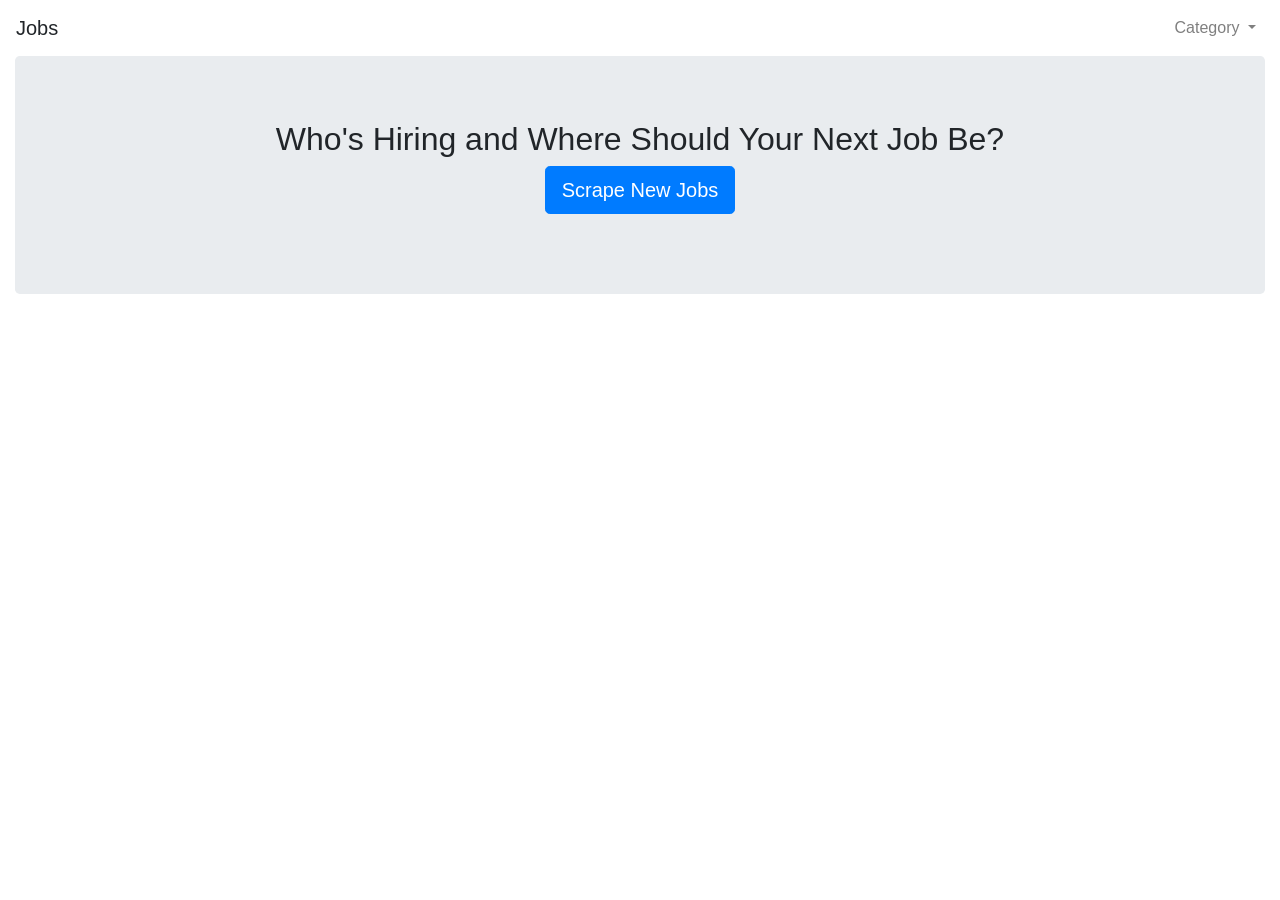
==== templates/index.html @ 28a43645 "commit before presentation" ====
<!DOCTYPE html>
<html lang="en">
  <head>
    <meta charset="UTF-8">
    <meta name="viewport" content="width=device-width, initial-scale=1.0">
    <meta http-equiv="X-UA-Compatible" content="ie=edge">
    <title>Where would you like to live?</title>
    <!-- Navbar Related Libraries -->
    <link rel="stylesheet" href="https://stackpath.bootstrapcdn.com/bootstrap/4.3.1/css/bootstrap.min.css" integrity="sha384-ggOyR0iXCbMQv3Xipma34MD+dH/1fQ784/j6cY/iJTQUOhcWr7x9JvoRxT2MZw1T" crossorigin="anonymous">
    <script src="https://code.jquery.com/jquery-3.3.1.slim.min.js" integrity="sha384-q8i/X+965DzO0rT7abK41JStQIAqVgRVzpbzo5smXKp4YfRvH+8abtTE1Pi6jizo" crossorigin="anonymous"></script>
    <script src="https://cdnjs.cloudflare.com/ajax/libs/popper.js/1.14.7/umd/popper.min.js" integrity="sha384-UO2eT0CpHqdSJQ6hJty5KVphtPhzWj9WO1clHTMGa3JDZwrnQq4sF86dIHNDz0W1" crossorigin="anonymous"></script>
    <script src="https://stackpath.bootstrapcdn.com/bootstrap/4.3.1/js/bootstrap.min.js" integrity="sha384-JjSmVgyd0p3pXB1rRibZUAYoIIy6OrQ6VrjIEaFf/nJGzIxFDsf4x0xIM+B07jRM" crossorigin="anonymous"></script>
    <!-- <link rel="stylesheet" href="https://maxcdn.bootstrapcdn.com/bootstrap/3.3.7/css/bootstrap.min.css"> -->
    <!-- Leaflet CSS -->
    <!-- <link rel="stylesheet" href="https://unpkg.com/leaflet@1.6.0/dist/leaflet.css"
    integrity="sha512-xwE/Az9zrjBIphAcBb3F6JVqxf46+CDLwfLMHloNu6KEQCAWi6HcDUbeOfBIptF7tcCzusKFjFw2yuvEpDL9wQ=="
    crossorigin=""/> -->
    <!-- Leaflet JavaScript -->
    <!-- Make sure you put this AFTER Leaflet's CSS -->
    <!-- <script src="https://unpkg.com/leaflet@1.6.0/dist/leaflet.js"
    integrity="sha512-gZwIG9x3wUXg2hdXF6+rVkLF/0Vi9U8D2Ntg4Ga5I5BZpVkVxlJWbSQtXPSiUTtC0TjtGOmxa1AJPuV0CPthew=="
    crossorigin=""></script>     -->
    <!-- D3 JavaScript -->
    <!-- <script type="text/javascript" src="https://cdnjs.cloudflare.com/ajax/libs/d3/5.9.2/d3.js"></script> -->
    <!-- Marker Cluster JS & CSS -->
    <!-- <script type="text/javascript" src="https://unpkg.com/leaflet.markercluster@1.0.3/dist/leaflet.markercluster.js"></script>
    <link rel="stylesheet" type="text/css" href="https://unpkg.com/leaflet.markercluster@1.0.3/dist/MarkerCluster.css">
    <link rel="stylesheet" type="text/css" href="https://unpkg.com/leaflet.markercluster@1.0.3/dist/MarkerCluster.Default.css"> -->
    <!-- My CSS -->
    <link rel="stylesheet" type="text/css" href="static\css\style.css">
  </head>
  <body>
    <nav class="navbar navbar-expand-lg navbar-light navbar_padding">
      <a class="navbar-brand navbar_latitude">Jobs</a>
      <button class="navbar-toggler" type="button" data-toggle="collapse" data-target="#navbarSupportedContent" aria-controls="navbarSupportedContent" aria-expanded="false" aria-label="Toggle navigation">
        <span class="navbar-toggler-icon"></span>
      </button>
      <div class="collapse navbar-collapse" id="navbarSupportedContent">
        <ul class="navbar-nav ml-sm-auto d-none d-sm-flex navbar_styling">
          <li class="nav-item dropdown">
            <a class="nav-link dropdown-toggle" href="#" id="navbarDrsopdown" role="button" data-toggle="dropdown" aria-haspopup="true" aria-expanded="false">
              Category
            </a>
            <div class="dropdown-menu" aria-labelledby="navbarDropdown">
              <a class="dropdown-item" href="./">Jobs</a>
              <a class="dropdown-item" href="dundar">Job Distribution</a>
              <a class="dropdown-item" href="jadd">Income and Housing Costs</a>
              <a class="dropdown-item" href="thuria">Income vs. Marriage</a>
            </div>
          </li>
        </ul>
      </div>            
    </nav>
    <div class="container-fluid">
      <!-- Scraping Button -->
      <div class="jumbotron text-center">
        <h2>Who's Hiring and Where Should Your Next Job Be?</h2>
        <p><a class="btn btn-primary btn-lg" href="/scrape" role="button">Scrape New Jobs</a></p>
      </div>
      <!-- <div class="container">
      Kaggle Data - Jadd's Part
        <div class="row">
          <h5>This is a question many people ask themselves, and a lot of factors go into the decision: Family Income, Location, Job Availability, Etc. </h3>
          <h5>Below we explore some of these factors and provide insight for the big decision: </h5>
          <div class="col-lg-12" id="map"></div>
        </div>
      Currently not in use
        <div class="row">
          <div class="col-lg-8"></div>
          <div class="col-lg-4"></div>
        </div>
      Tableau Bar Chart with Kaggle Data - Thuria's Part
        <div class="row">
          <h3><center></center></h3>
          <hr>
          <center><div class='tableauPlaceholder' id='viz1575245295184' style='position: relative'><noscript><a href='#'><img alt=' ' src='https:&#47;&#47;public.tableau.com&#47;static&#47;images&#47;In&#47;Income_project&#47;Dashboard1&#47;1_rss.png' style='border: none' /></a></noscript><object class='tableauViz'  style='display:none;'><param name='host_url' value='https%3A%2F%2Fpublic.tableau.com%2F' /> <param name='embed_code_version' value='3' /> <param name='site_root' value='' /><param name='name' value='Income_project&#47;Dashboard1' /><param name='tabs' value='no' /><param name='toolbar' value='yes' /><param name='static_image' value='https:&#47;&#47;public.tableau.com&#47;static&#47;images&#47;In&#47;Income_project&#47;Dashboard1&#47;1.png' /> <param name='animate_transition' value='yes' /><param name='display_static_image' value='yes' /><param name='display_spinner' value='yes' /><param name='display_overlay' value='yes' /><param name='display_count' value='yes' /><param name='filter' value='publish=yes' /></object></div>                <script type='text/javascript'>                    var divElement = document.getElementById('viz1575245295184');                    var vizElement = divElement.getElementsByTagName('object')[0];                    if ( divElement.offsetWidth > 800 ) { vizElement.style.minWidth='420px';vizElement.style.maxWidth='650px';vizElement.style.width='100%';vizElement.style.minHeight='587px';vizElement.style.maxHeight='887px';vizElement.style.height=(divElement.offsetWidth*0.75)+'px';} else if ( divElement.offsetWidth > 500 ) { vizElement.style.minWidth='420px';vizElement.style.maxWidth='650px';vizElement.style.width='100%';vizElement.style.minHeight='587px';vizElement.style.maxHeight='887px';vizElement.style.height=(divElement.offsetWidth*0.75)+'px';} else { vizElement.style.width='100%';vizElement.style.height='727px';}                     var scriptElement = document.createElement('script');                    scriptElement.src = 'https://public.tableau.com/javascripts/api/viz_v1.js';                    vizElement.parentNode.insertBefore(scriptElement, vizElement);                </script></center>
        </div>
      </div> -->
    </div>
    <!-- API key -->
    <!-- <script type="text/javascript" src="static\js\config.js"></script> -->
    <!-- My JavaScript -->
    <!-- <script type="text/javascript" src="static\js\logic.js"></script> -->
  </body>
</html>
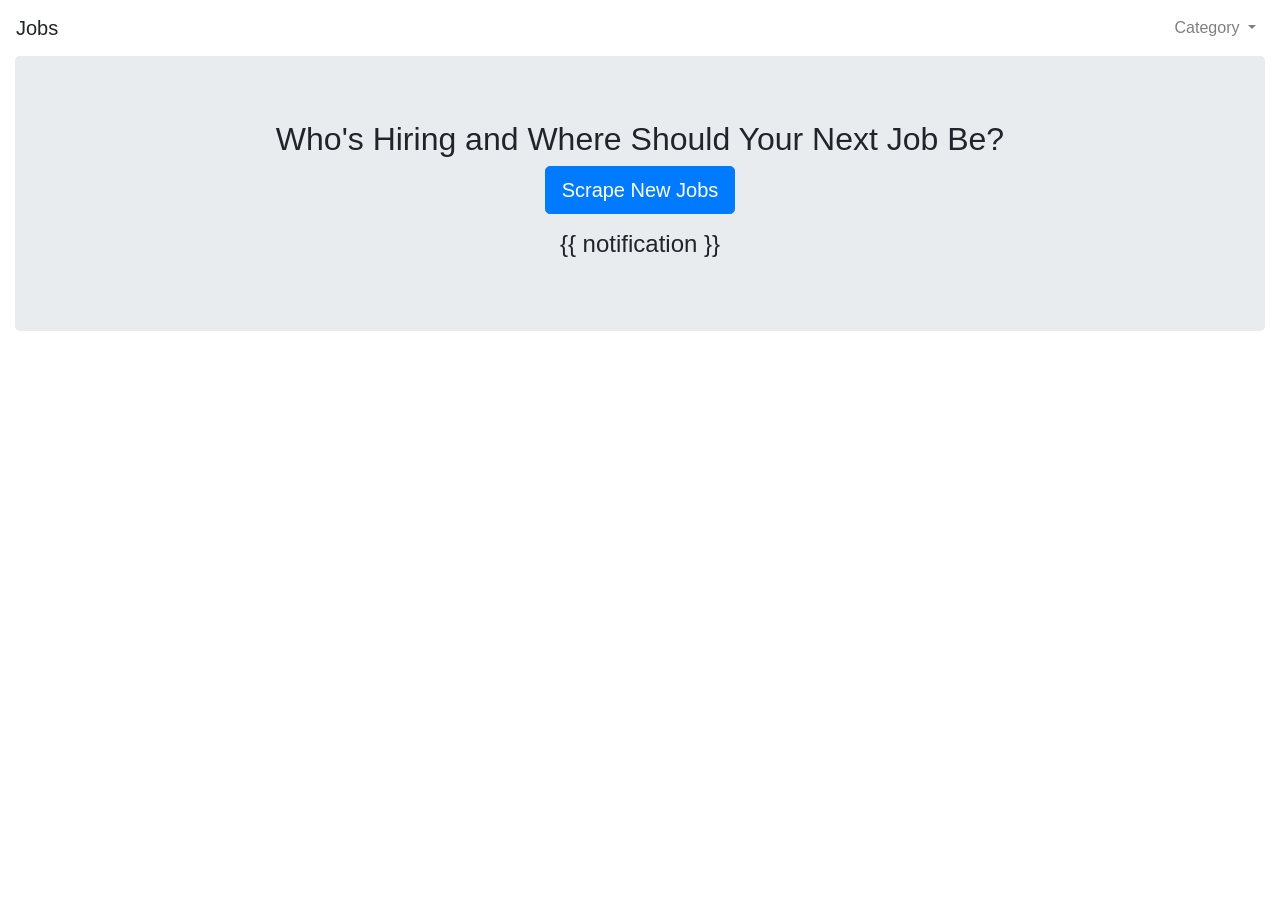
==== commit 19750331: "update" ====
--- a/templates/index.html
+++ b/templates/index.html
@@ -56,6 +56,7 @@
       <div class="jumbotron text-center">
         <h2>Who's Hiring and Where Should Your Next Job Be?</h2>
         <p><a class="btn btn-primary btn-lg" href="/scrape" role="button">Scrape New Jobs</a></p>
+        <h4>{{ notification }}</h4>
       </div>
       <!-- <div class="container">
       Kaggle Data - Jadd's Part
